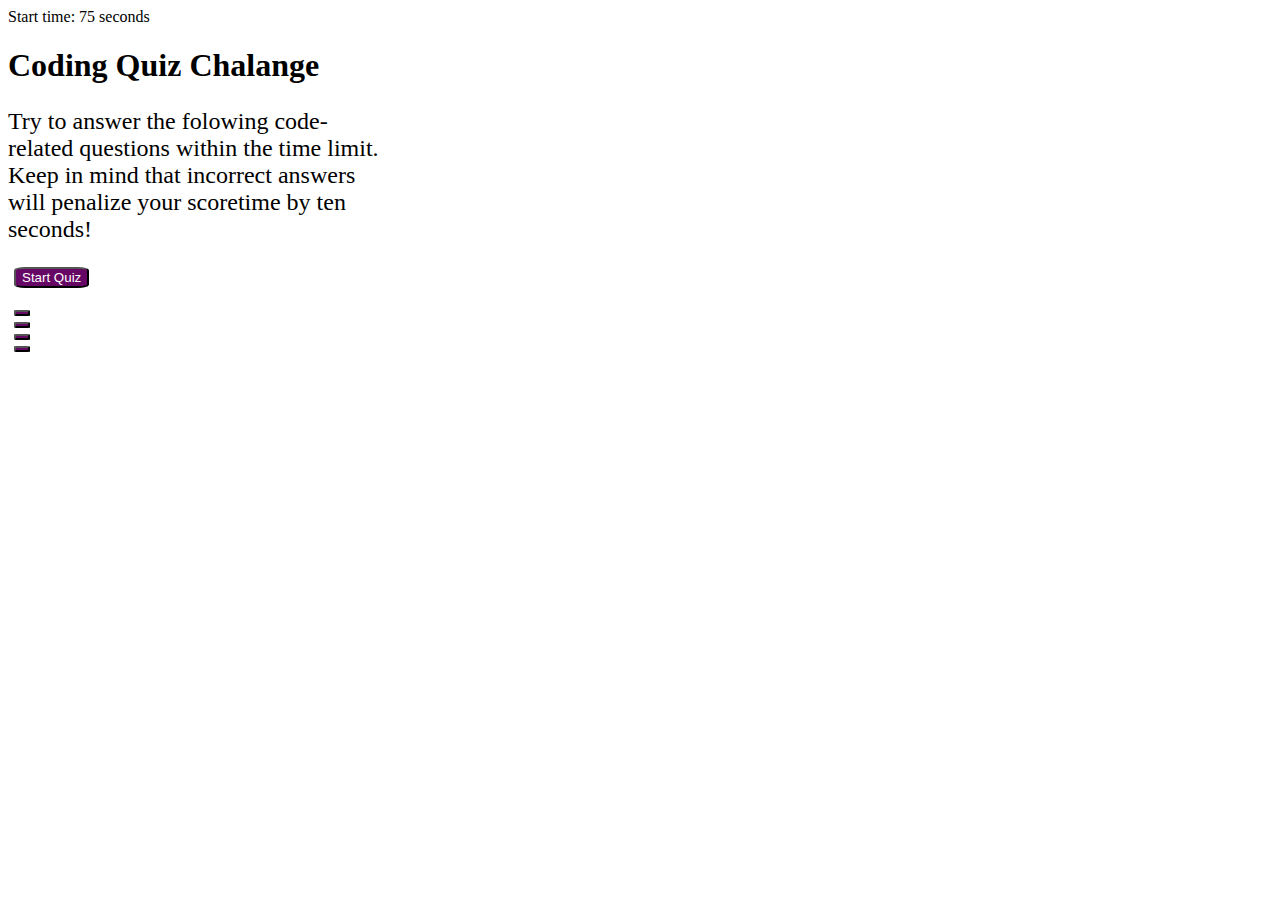
==== idex.html @ de3c50e3 "Added the function to go from question to question" ====
<!DOCTYPE html>
<html lang="en">
<head>
    <meta charset="UTF-8">
    <meta http-equiv="X-UA-Compatible" content="IE=edge">
    <meta name="viewport" content="width=device-width, initial-scale=1.0">
    <title>Coding Quiz Chalange</title>
    <link rel="stylesheet" href="style.css">
    <script defer src="/script.js"></script>
</head>
<body>
    <header id="timer"></header>
    <section id="hide">
        <h1> Coding Quiz Chalange</h1>
        <p>
            Try to answer the folowing code-related questions within the time limit. Keep in mind that incorrect answers will penalize your scoretime by ten seconds!
        </p>
        <button id="startQuiz">Start Quiz</button>
    </section>
    <section>
        
        <h1 id="question"> </h1>
        <button id =answer1></button>
        <button id="answer2"></button>
        <button id="answer3"></button>
        <button id="answer4"></button>
    </section>
    <section id="scorePage">

    </section>
    
</body>
</html>
---- style.css ----
p{
    width: 30%;
    font-size: 150%;
}
button{
    background-color: rgb(102, 7, 102);
    color: white;
    border-radius: 15%; 
    display: flex;   
    margin: 6px;
}

button:hover{
    background-color: blueviolet;
    
}

button:sel{

}
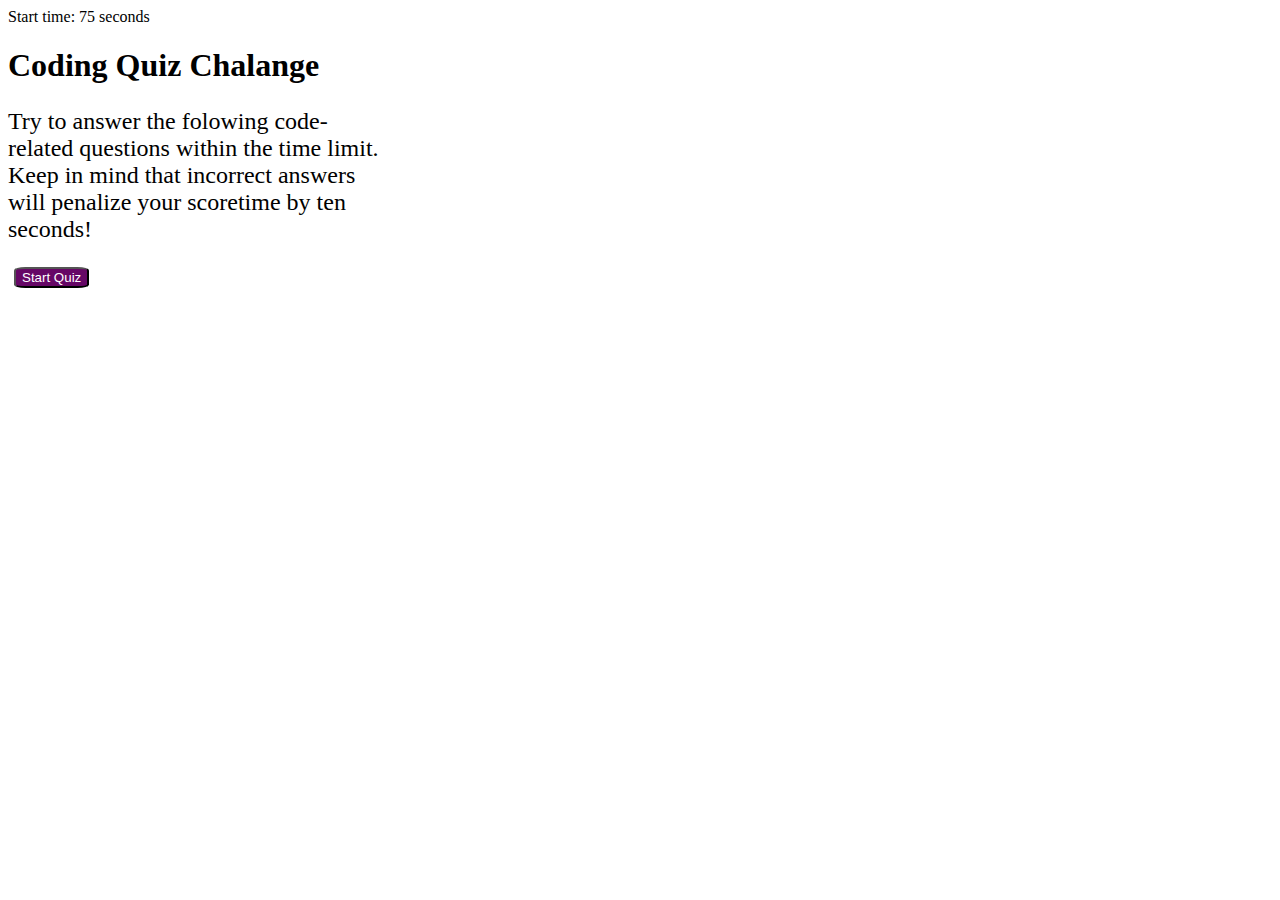
==== commit baa38ba0: "Fixed timer issue, and have score pop up" ====
--- a/idex.html
+++ b/idex.html
@@ -6,7 +6,7 @@
     <meta name="viewport" content="width=device-width, initial-scale=1.0">
     <title>Coding Quiz Chalange</title>
     <link rel="stylesheet" href="style.css">
-    <script defer src="/script.js"></script>
+    <script defer src="/script3.js"></script>
 </head>
 <body>
     <header id="timer"></header>
@@ -17,16 +17,31 @@
         </p>
         <button id="startQuiz">Start Quiz</button>
     </section>
-    <section>
-        
+    <section id="questionBlock">
         <h1 id="question"> </h1>
-        <button id =answer1></button>
-        <button id="answer2"></button>
-        <button id="answer3"></button>
-        <button id="answer4"></button>
+        <div class="button-container">
+            <button class="btn" id = "answer1"></button>
+            <button class="btn" id = "answer2"></button>
+            <button class="btn" id = "answer3"></button>
+            <button class="btn" id = "answer4"></button>
+        </div>
     </section>
-    <section id="scorePage">
-
+    <section id="scoreP">
+        <h1>All Done!</h1>
+        <h2 id="score"></h2>
+        <label>Initals</label>
+        <input id = "name" type="text">
+        <input type="submit" value="summit">
+    </section>
+    <section id = "leaderBoard">
+        <h1>Highscores</h1>
+        <ol id="highScore"></ol>
+        <button>Go Back</button>
+        <button>Clear Highscores</button>
+    </section>
+    <section id="zero-timer">
+        <h1>Game over!</h1>
+        <button id="resart-game">Restart Game</button>
     </section>
     
 </body>
--- a/style.css
+++ b/style.css
@@ -15,6 +15,18 @@
     
 }
 
-button:sel{
+#scoreP{
+    display:none;
+}
 
+.button-container{
+    display:none;
+}
+
+#leaderBoard{
+    display:none;
+}
+
+#zero-timer{
+    display: none;
 }